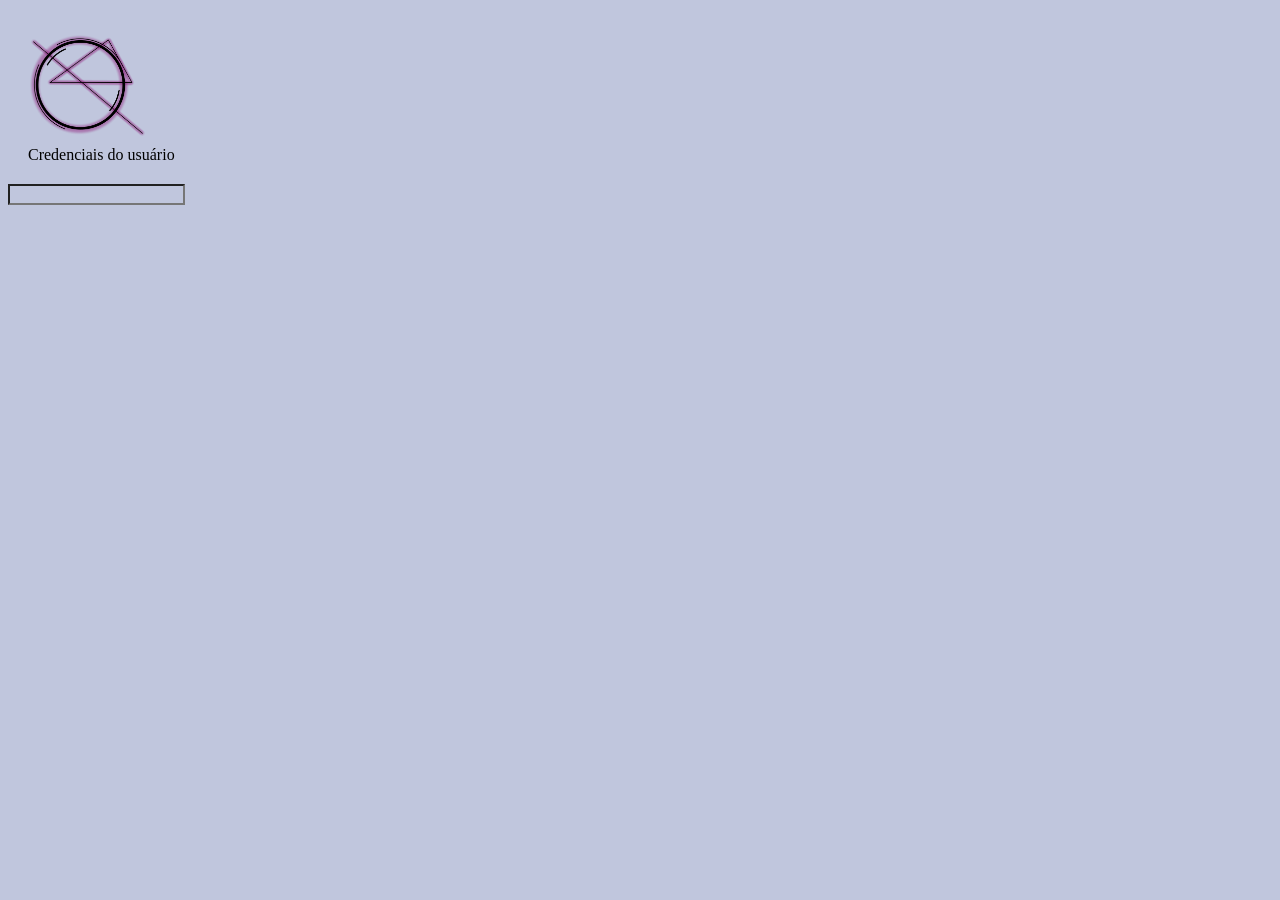
==== login.html @ 0be9bf18 "Update login.html" ====
<!DOCTYPE html>
<html lang="en">
<head>
    <meta charset="UTF-8">
    <meta name="viewport" content="width=device-width, initial-scale=1.0">
    <link rel="stylesheet" href="login.css">
    <style>
    @import url('https://fonts.googleapis.com/css2?family=Teko:wght@300..700&display=swap');
</style>
    <title>Document</title>
</head>
<body>
    <header>
        <div class="logo">
        <img src="./src/logo.png" width="120px">
            </div>
        <span class="login">Credenciais do usuário</spanspan>
    </header>
    <div class="login"></div>
        
        <input type="text">
</body>
</html>
---- login.css ----
*{
    background-color: #c0c6dd;
}
header{
    padding: 20px;
    /* A ideia aqui não é alterar o background color, eu só preciso de uma linha abaixo da header separando ela da tela de login.
    Preciso conversar com alguém que entenda mais pra saber porque a logo não fica como PNG aqui.*/
}
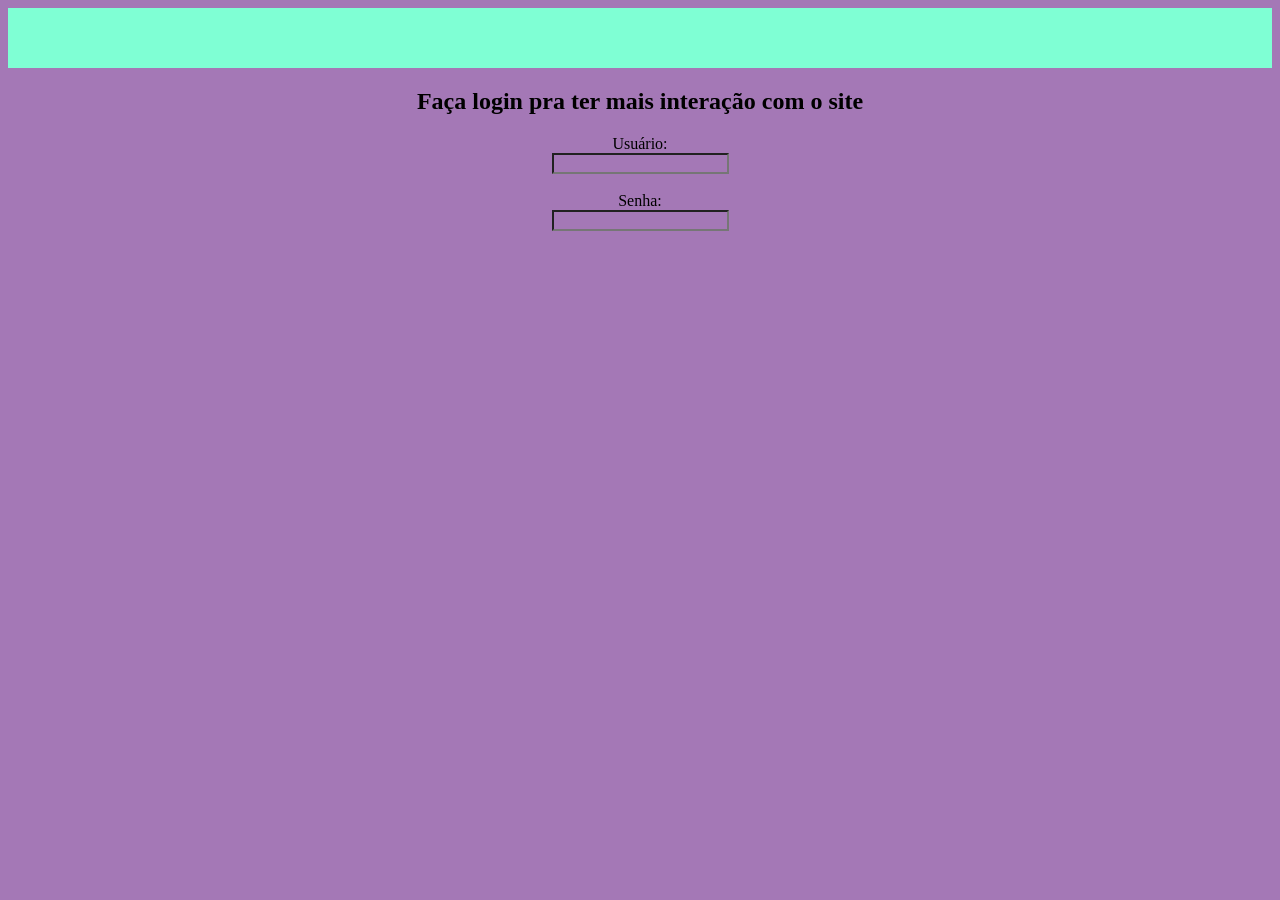
==== commit 53c9022d: "Só commitando quase nada pra poder mexer no PC da faculdade se der tempo" ====
--- a/login.html
+++ b/login.html
@@ -4,20 +4,19 @@
     <meta charset="UTF-8">
     <meta name="viewport" content="width=device-width, initial-scale=1.0">
     <link rel="stylesheet" href="login.css">
-    <style>
-    @import url('https://fonts.googleapis.com/css2?family=Teko:wght@300..700&display=swap');
-</style>
     <title>Document</title>
 </head>
 <body>
     <header>
-        <div class="logo">
-        <img src="./src/logo.png" width="120px">
-            </div>
-        <span class="login">Credenciais do usuário</spanspan>
+        
     </header>
-    <div class="login"></div>
-        
-        <input type="text">
+    <div class="login">
+    <h2>Faça login pra ter mais interação com o site</h2>
+        Usuário: <input type="text" id="ipt_user"><br>
+        Senha: <input type="text" id="ipt_senha">
+    </div>
 </body>
 </html>
+<script>
+
+</script>
--- a/login.css
+++ b/login.css
@@ -1,8 +1,20 @@
 *{
-    background-color: #c0c6dd;
+    @import url(https://db.onlinewebfonts.com/c/a1064a651347180bcb010c3673903bff?family=D); 
+    background-color: #a478b6;
 }
 header{
-    padding: 20px;
-    /* A ideia aqui não é alterar o background color, eu só preciso de uma linha abaixo da header separando ela da tela de login.
-    Preciso conversar com alguém que entenda mais pra saber porque a logo não fica como PNG aqui.*/
+    display: flexbox;
+    padding: 30px;
+    background-color: aquamarine;
+    
+    
+}
+
+h1{
+    
+}
+.login{
+    display: flex;
+    flex-direction: column;
+    align-items: center;
 }
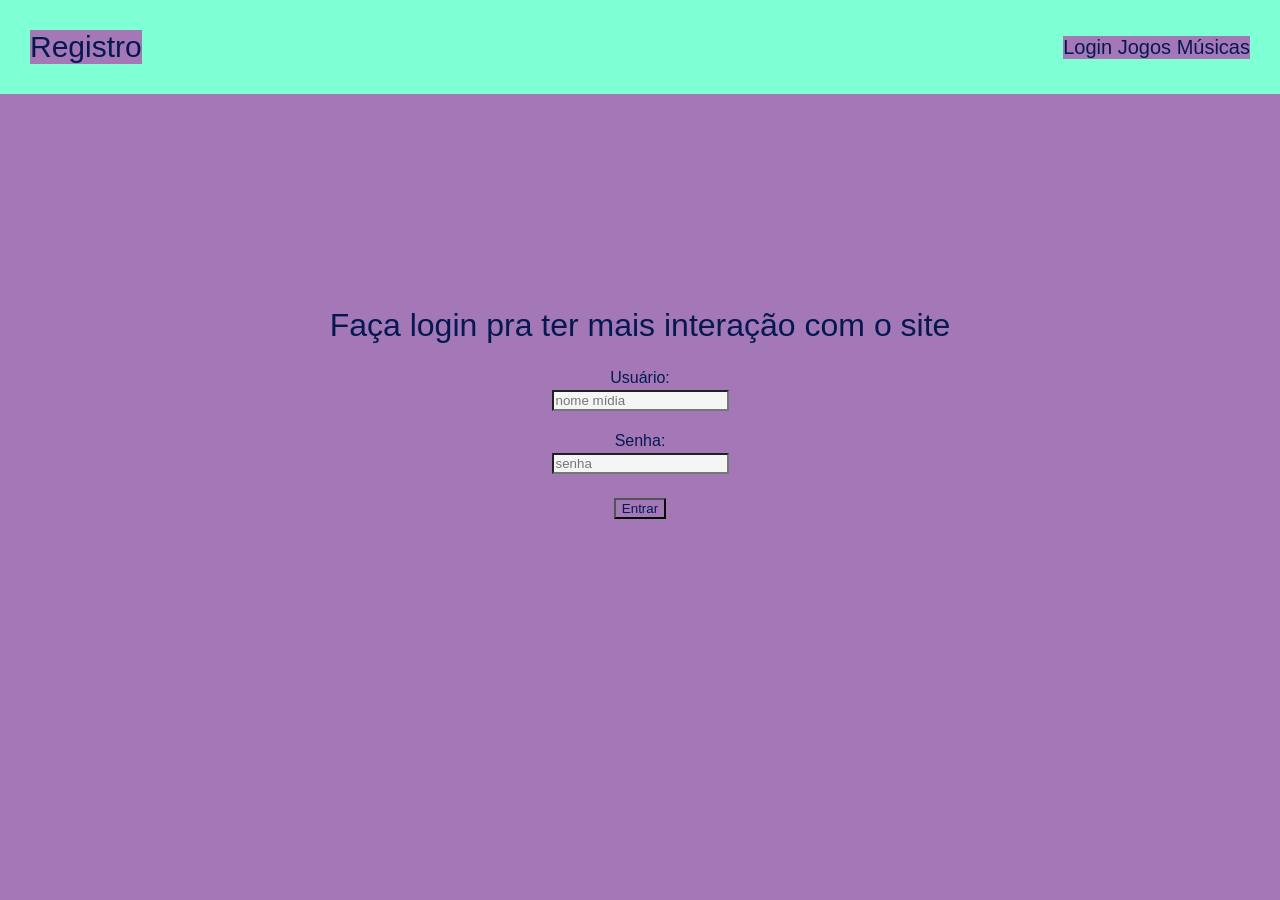
==== commit 179ae980: "Merge branch 'main' of https://github.com/404-Pedro/Projeto-Individual" ====
--- a/login.html
+++ b/login.html
@@ -4,19 +4,29 @@
     <meta charset="UTF-8">
     <meta name="viewport" content="width=device-width, initial-scale=1.0">
     <link rel="stylesheet" href="login.css">
+<style>
+    @import url('https://fonts.googleapis.com/css2?family=Teko:wght@300..700&display=swap');
+</style>
     <title>Document</title>
 </head>
 <body>
     <header>
-        
+        <div class="header-esq">
+        Registro
+        </div>
+        <div class="header-dir">
+        Login
+        Jogos
+        Músicas
+        </div>
     </header>
     <div class="login">
-    <h2>Faça login pra ter mais interação com o site</h2>
-        Usuário: <input type="text" id="ipt_user"><br>
-        Senha: <input type="text" id="ipt_senha">
+    <h1>Faça login pra ter mais interação com o site</h1>
+        Usuário: <input type="text" id="ipt_user" placeholder="nome mídia"><br>
+        Senha: <input type="text" id="ipt_senha" placeholder="senha"><br>
+        <button onclick="entrar()">Entrar</button>
     </div>
 </body>
 </html>
 <script>
-
-</script>+</script>
--- a/login.css
+++ b/login.css
@@ -1,20 +1,41 @@
 *{
-    @import url(https://db.onlinewebfonts.com/c/a1064a651347180bcb010c3673903bff?family=D); 
     background-color: #a478b6;
+    font-family: "Teko", sans-serif;
+    font-optical-sizing: auto;
+    font-weight: 500;
+    font-style: normal;
+    color: rgb(5, 25, 80);
 }
+
 header{
-    display: flexbox;
+    display: flex;
     padding: 30px;
     background-color: aquamarine;
-    
-    
+    justify-content: space-between;
+    align-items: center;
 }
 
-h1{
-    
+.header-esq{
+    font-size: 30px;
 }
+
+.header-dir{
+    font-size: 20px;
+}
+
+body{
+    margin: 0%;
+}
+
+input{
+    display: flex;
+    background-color: whitesmoke;
+}
+
 .login{
     display: flex;
     flex-direction: column;
     align-items: center;
+    gap: 3px;
+    padding-top: 15%;
 }
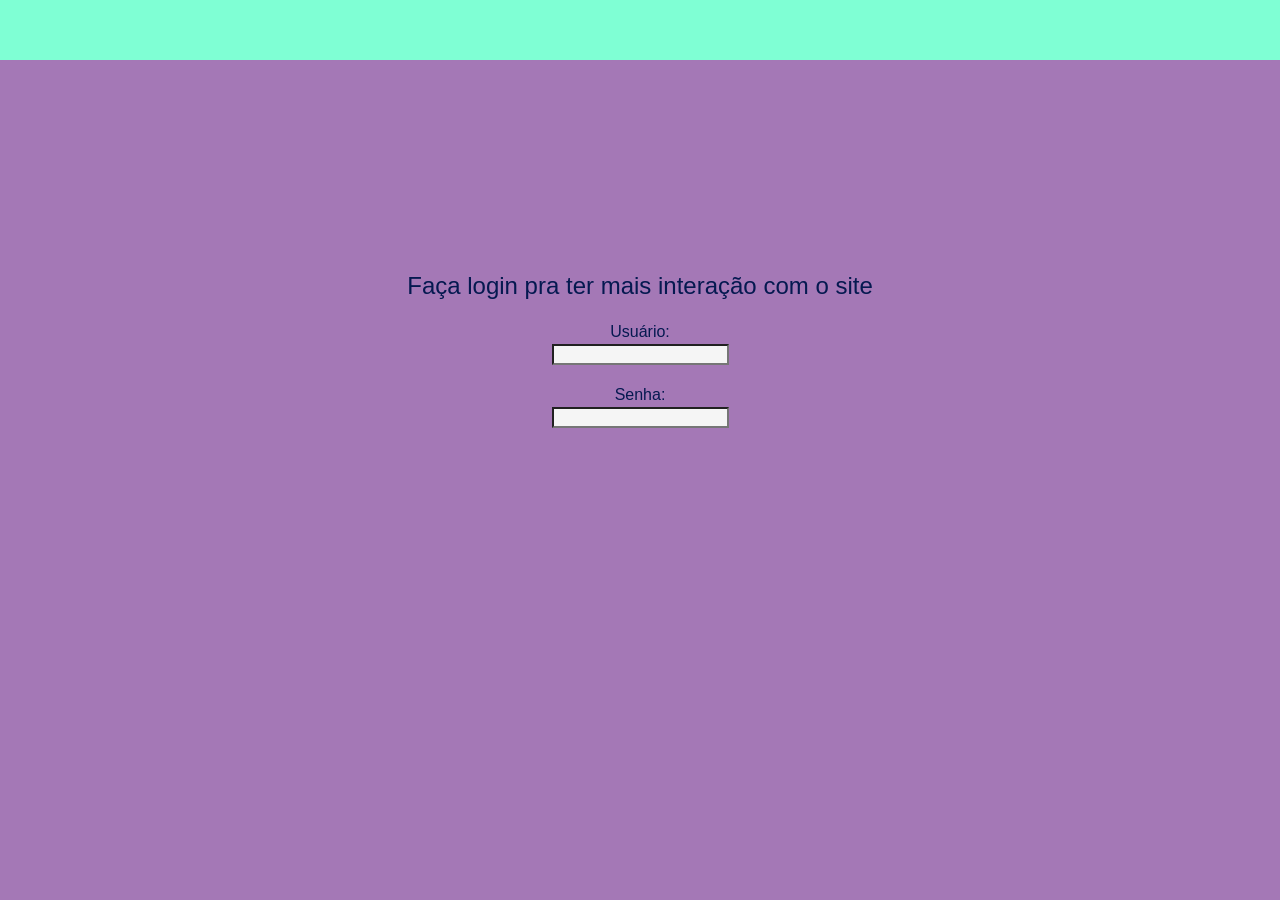
==== commit 958e3316: "Merge branch 'main' of https://github.com/404-Pedro/Projeto-Individual" ====
--- a/login.html
+++ b/login.html
@@ -4,27 +4,18 @@
     <meta charset="UTF-8">
     <meta name="viewport" content="width=device-width, initial-scale=1.0">
     <link rel="stylesheet" href="login.css">
-<style>
+    <style>
     @import url('https://fonts.googleapis.com/css2?family=Teko:wght@300..700&display=swap');
 </style>
     <title>Document</title>
 </head>
 <body>
     <header>
-        <div class="header-esq">
-        Registro
-        </div>
-        <div class="header-dir">
-        Login
-        Jogos
-        Músicas
-        </div>
     </header>
     <div class="login">
-    <h1>Faça login pra ter mais interação com o site</h1>
-        Usuário: <input type="text" id="ipt_user" placeholder="nome mídia"><br>
-        Senha: <input type="text" id="ipt_senha" placeholder="senha"><br>
-        <button onclick="entrar()">Entrar</button>
+    <h2>Faça login pra ter mais interação com o site</h2>
+        Usuário: <input type="text" id="ipt_user"><br>
+        Senha: <input type="text" id="ipt_senha">
     </div>
 </body>
 </html>
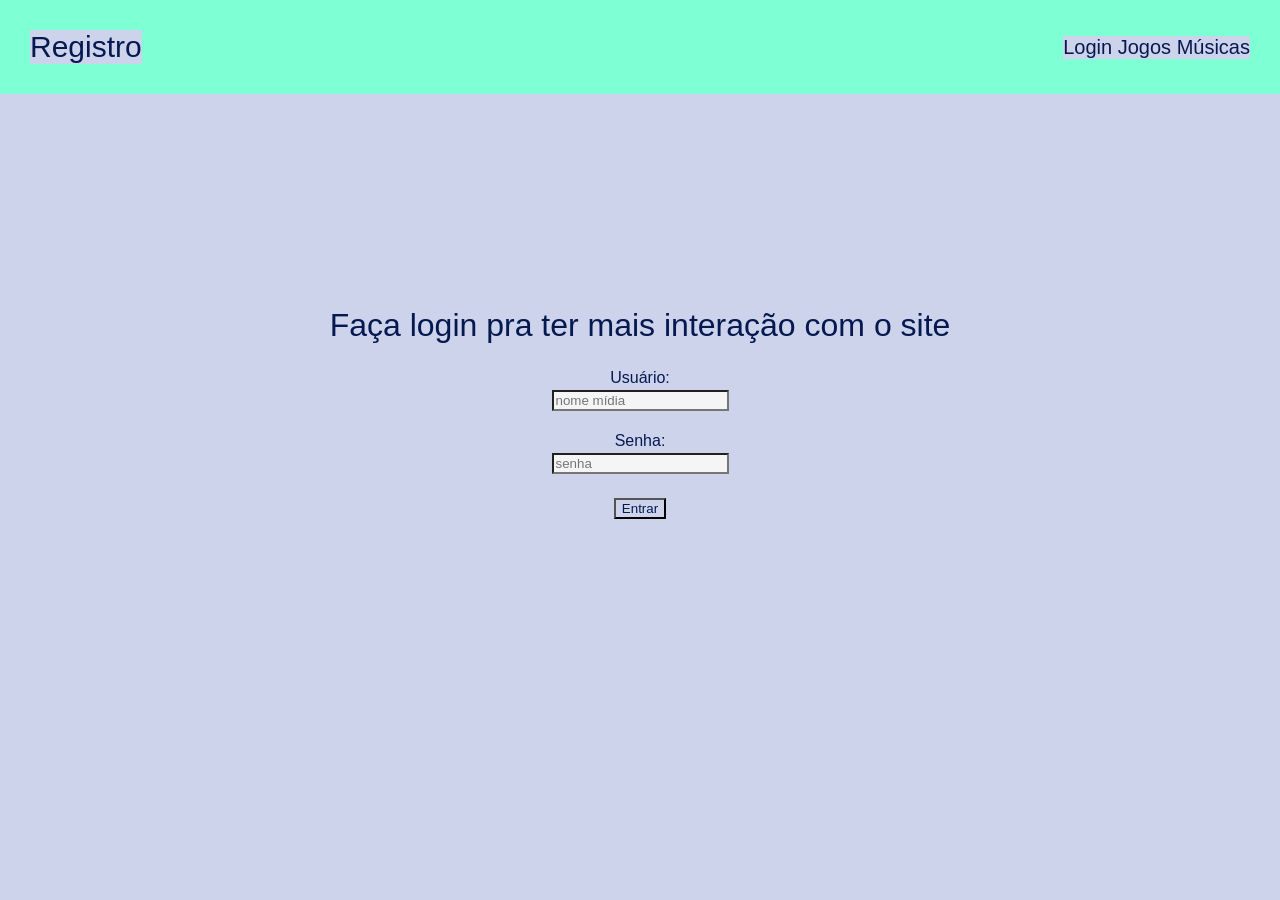
==== commit 3636334b: "Add files via upload" ====
--- a/login.html
+++ b/login.html
@@ -1,23 +1,32 @@
-<!DOCTYPE html>
-<html lang="en">
-<head>
-    <meta charset="UTF-8">
-    <meta name="viewport" content="width=device-width, initial-scale=1.0">
-    <link rel="stylesheet" href="login.css">
-    <style>
-    @import url('https://fonts.googleapis.com/css2?family=Teko:wght@300..700&display=swap');
-</style>
-    <title>Document</title>
-</head>
-<body>
-    <header>
-    </header>
-    <div class="login">
-    <h2>Faça login pra ter mais interação com o site</h2>
-        Usuário: <input type="text" id="ipt_user"><br>
-        Senha: <input type="text" id="ipt_senha">
-    </div>
-</body>
-</html>
-<script>
-</script>
+<!DOCTYPE html>
+<html lang="en">
+<head>
+    <meta charset="UTF-8">
+    <meta name="viewport" content="width=device-width, initial-scale=1.0">
+    <link rel="stylesheet" href="login.css">
+<style>
+    @import url('https://fonts.googleapis.com/css2?family=Teko:wght@300..700&display=swap');
+</style>
+    <title>Document</title>
+</head>
+<body>
+    <header>
+        <div class="header-esq">
+        Registro
+        </div>
+        <div class="header-dir">
+        Login
+        Jogos
+        Músicas
+        </div>
+    </header>
+    <div class="login">
+    <h1>Faça login pra ter mais interação com o site</h1>
+        Usuário: <input type="text" id="ipt_user" placeholder="nome mídia"><br>
+        Senha: <input type="text" id="ipt_senha" placeholder="senha"><br>
+        <button onclick="entrar()">Entrar</button>
+    </div>
+</body>
+</html>
+<script>
+</script>
--- a/login.css
+++ b/login.css
@@ -1,5 +1,5 @@
 *{
-    background-color: #a478b6;
+    background-color: rgb(205, 211, 235);
     font-family: "Teko", sans-serif;
     font-optical-sizing: auto;
     font-weight: 500;
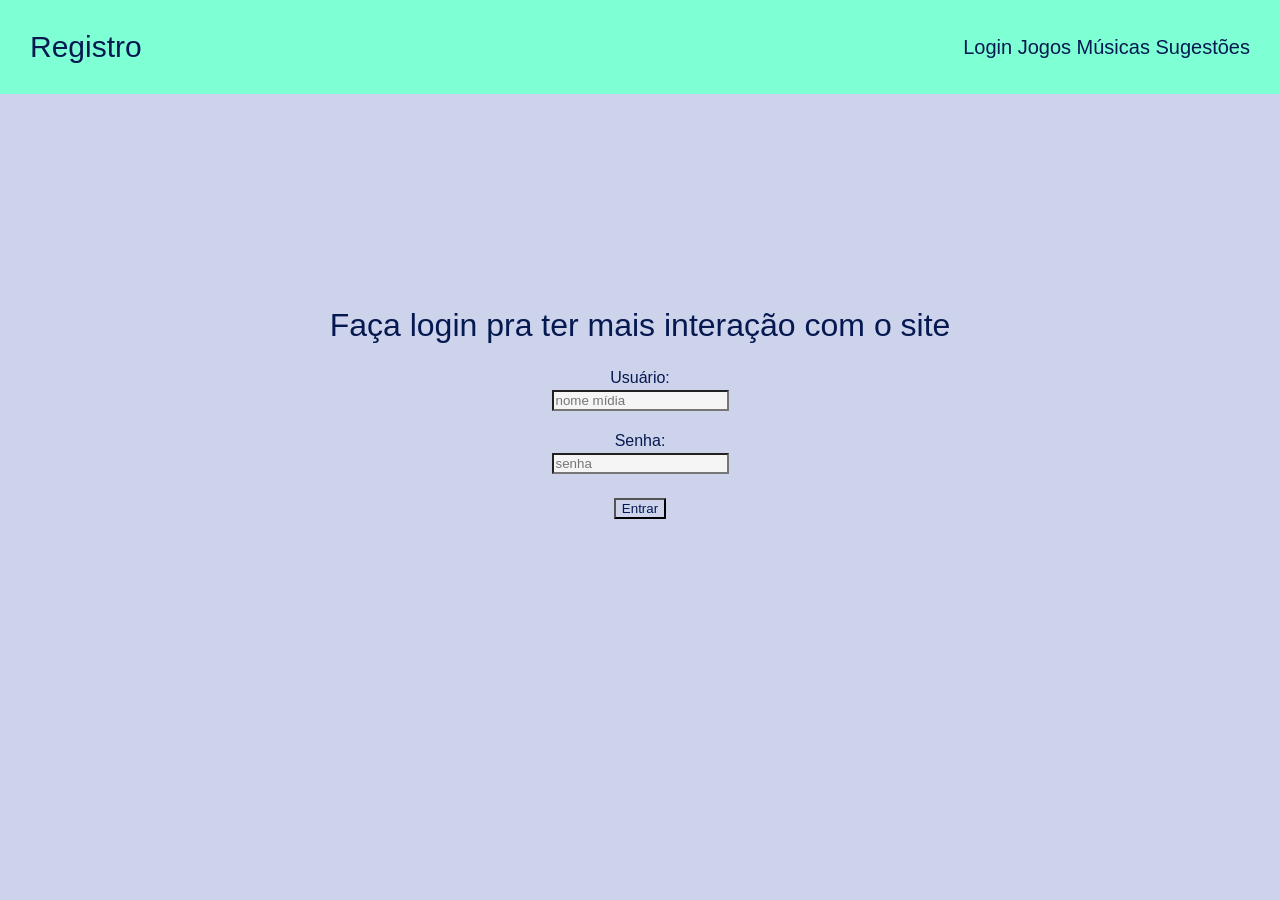
==== commit bb25e06c: "naoSei()" ====
--- a/login.html
+++ b/login.html
@@ -1,32 +1,33 @@
-<!DOCTYPE html>
-<html lang="en">
-<head>
-    <meta charset="UTF-8">
-    <meta name="viewport" content="width=device-width, initial-scale=1.0">
-    <link rel="stylesheet" href="login.css">
-<style>
-    @import url('https://fonts.googleapis.com/css2?family=Teko:wght@300..700&display=swap');
-</style>
-    <title>Document</title>
-</head>
-<body>
-    <header>
-        <div class="header-esq">
-        Registro
-        </div>
-        <div class="header-dir">
-        Login
-        Jogos
-        Músicas
-        </div>
-    </header>
-    <div class="login">
-    <h1>Faça login pra ter mais interação com o site</h1>
-        Usuário: <input type="text" id="ipt_user" placeholder="nome mídia"><br>
-        Senha: <input type="text" id="ipt_senha" placeholder="senha"><br>
-        <button onclick="entrar()">Entrar</button>
-    </div>
-</body>
-</html>
-<script>
-</script>
+<!DOCTYPE html>
+<html lang="en">
+<head>
+    <meta charset="UTF-8">
+    <meta name="viewport" content="width=device-width, initial-scale=1.0">
+    <link rel="stylesheet" href="login.css">
+<style>
+    @import url('https://fonts.googleapis.com/css2?family=Teko:wght@300..700&display=swap');
+</style>
+    <title>Document</title>
+</head>
+<body>
+    <header>
+        <div class="header-esq">
+        Registro
+        </div>
+        <div class="header-dir">
+        Login
+        Jogos
+        Músicas
+        Sugestões
+        </div>
+    </header>
+    <div class="login">
+    <h1>Faça login pra ter mais interação com o site</h1>
+        Usuário: <input type="text" id="ipt_user" placeholder="nome mídia"><br>
+        Senha: <input type="text" id="ipt_senha" placeholder="senha"><br>
+        <button onclick="entrar()">Entrar</button>
+    </div>
+</body>
+</html>
+<script>
+</script>
--- a/login.css
+++ b/login.css
@@ -16,10 +16,12 @@
 }
 
 .header-esq{
+    background-color: aquamarine;
     font-size: 30px;
 }
 
 .header-dir{
+    background-color: aquamarine;
     font-size: 20px;
 }
 
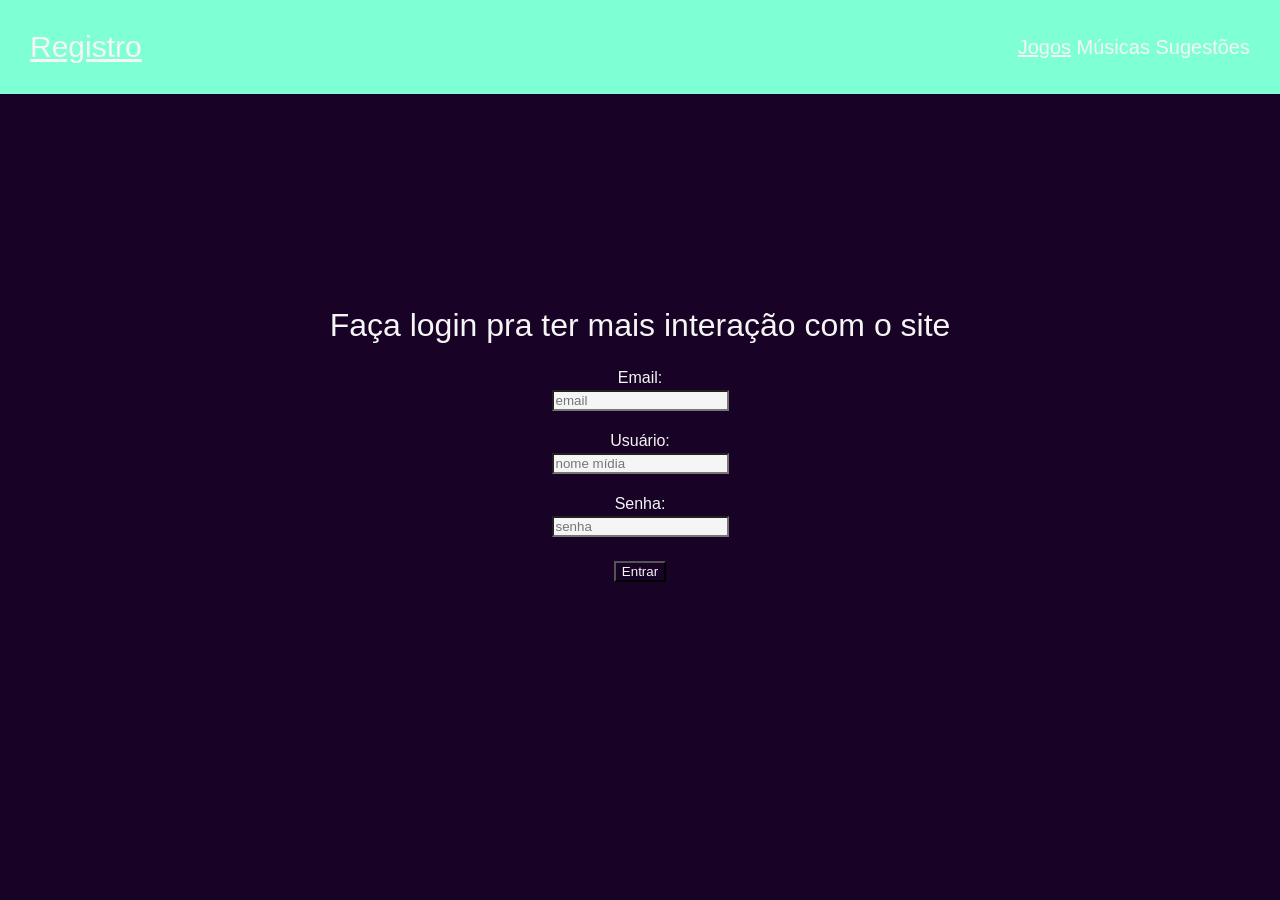
==== commit a0763b3e: "a" ====
--- a/login.html
+++ b/login.html
@@ -12,19 +12,19 @@
 <body>
     <header>
         <div class="header-esq">
-        Registro
+        <a href="./registro.html">Registro</a>
         </div>
         <div class="header-dir">
-        Login
-        Jogos
+        <a href="./index.html">Jogos</a>
         Músicas
         Sugestões
         </div>
     </header>
     <div class="login">
     <h1>Faça login pra ter mais interação com o site</h1>
+        Email: <input type="email" id="ipt_email" placeholder="email"><br>
         Usuário: <input type="text" id="ipt_user" placeholder="nome mídia"><br>
-        Senha: <input type="text" id="ipt_senha" placeholder="senha"><br>
+        Senha: <input type="password" id="ipt_senha" placeholder="senha"><br>
         <button onclick="entrar()">Entrar</button>
     </div>
 </body>
--- a/login.css
+++ b/login.css
@@ -1,10 +1,10 @@
 *{
-    background-color: rgb(205, 211, 235);
+    background-color: #180225;
     font-family: "Teko", sans-serif;
     font-optical-sizing: auto;
     font-weight: 500;
     font-style: normal;
-    color: rgb(5, 25, 80);
+    color: whitesmoke
 }
 
 header{
@@ -40,4 +40,8 @@
     align-items: center;
     gap: 3px;
     padding-top: 15%;
+}
+
+a{
+    background-color: aquamarine;
 }
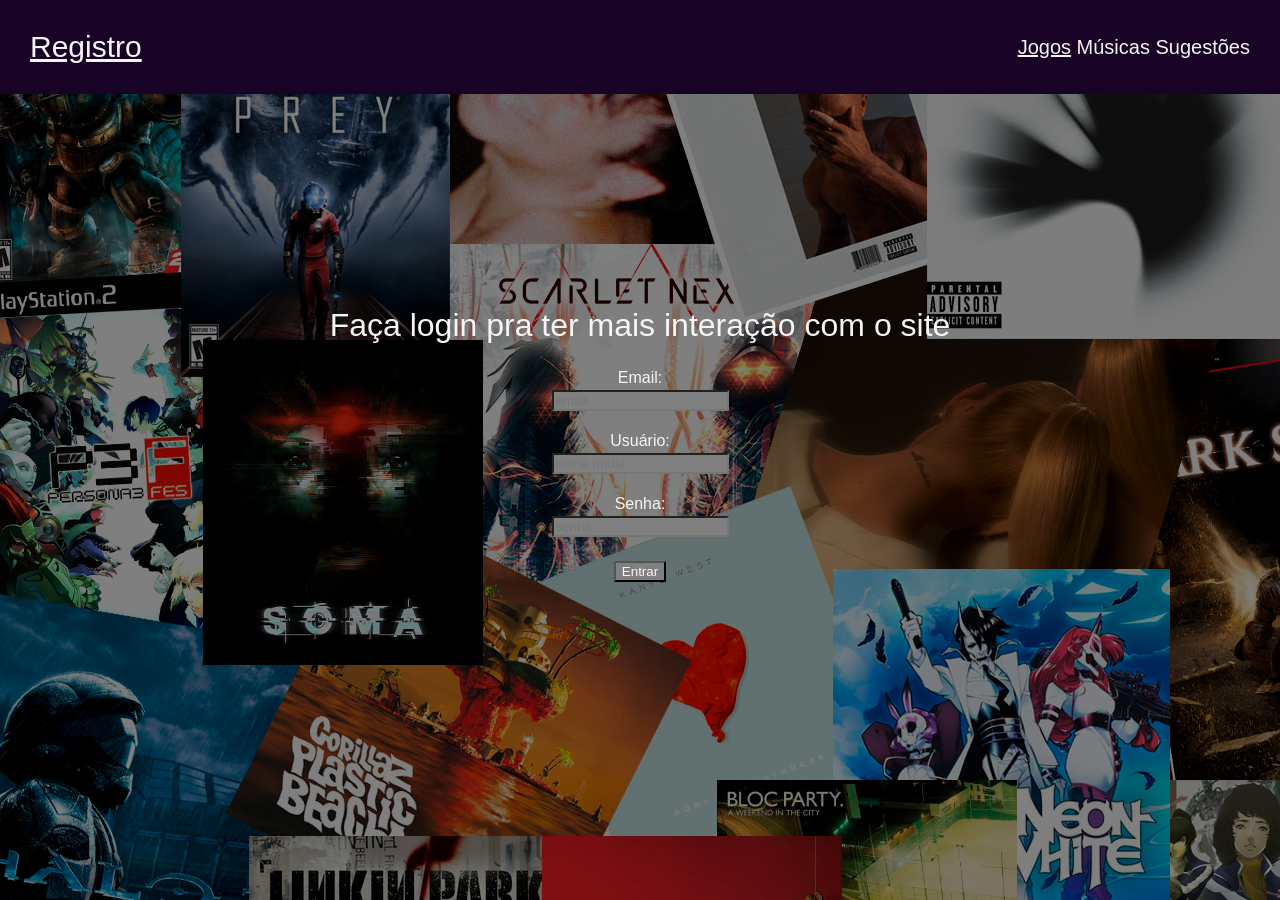
==== commit bddadadc: "ARRUMEI A FOTO DE FUNDO SÓ PRECISO ACERTAR O TAMANHO, VAI DAR CERTO" ====
--- a/login.html
+++ b/login.html
@@ -20,13 +20,13 @@
         Sugestões
         </div>
     </header>
-    <div class="login">
-    <h1>Faça login pra ter mais interação com o site</h1>
-        Email: <input type="email" id="ipt_email" placeholder="email"><br>
-        Usuário: <input type="text" id="ipt_user" placeholder="nome mídia"><br>
-        Senha: <input type="password" id="ipt_senha" placeholder="senha"><br>
-        <button onclick="entrar()">Entrar</button>
-    </div>
+        <div class="login">
+            <h1>Faça login pra ter mais interação com o site</h1>
+            Email: <input type="email" id="ipt_email" placeholder="email"><br>
+            Usuário: <input type="text" id="ipt_user" placeholder="nome mídia"><br>
+            Senha: <input type="password" id="ipt_senha" placeholder="senha"><br>
+            <button onclick="entrar()">Entrar</button>
+        </div>
 </body>
 </html>
 <script>
--- a/login.css
+++ b/login.css
@@ -1,5 +1,4 @@
 *{
-    background-color: #180225;
     font-family: "Teko", sans-serif;
     font-optical-sizing: auto;
     font-weight: 500;
@@ -10,28 +9,34 @@
 header{
     display: flex;
     padding: 30px;
-    background-color: aquamarine;
+    background-color: #180225;
     justify-content: space-between;
     align-items: center;
 }
 
 .header-esq{
-    background-color: aquamarine;
+    background-color: #180225;
     font-size: 30px;
 }
 
 .header-dir{
-    background-color: aquamarine;
+    background-color: #180225;
     font-size: 20px;
 }
 
 body{
     margin: 0%;
+    background-image: linear-gradient(rgba(0, 0, 0, 0.5), rgba(0, 0, 0, 0.5)),
+    url(src/fundo.png);
 }
 
 input{
     display: flex;
-    background-color: whitesmoke;
+    background-color: gray
+}
+button{
+    display: flex;
+    background-color: grey;
 }
 
 .login{
@@ -43,5 +48,5 @@
 }
 
 a{
-    background-color: aquamarine;
+    background-color: #180225;
 }
